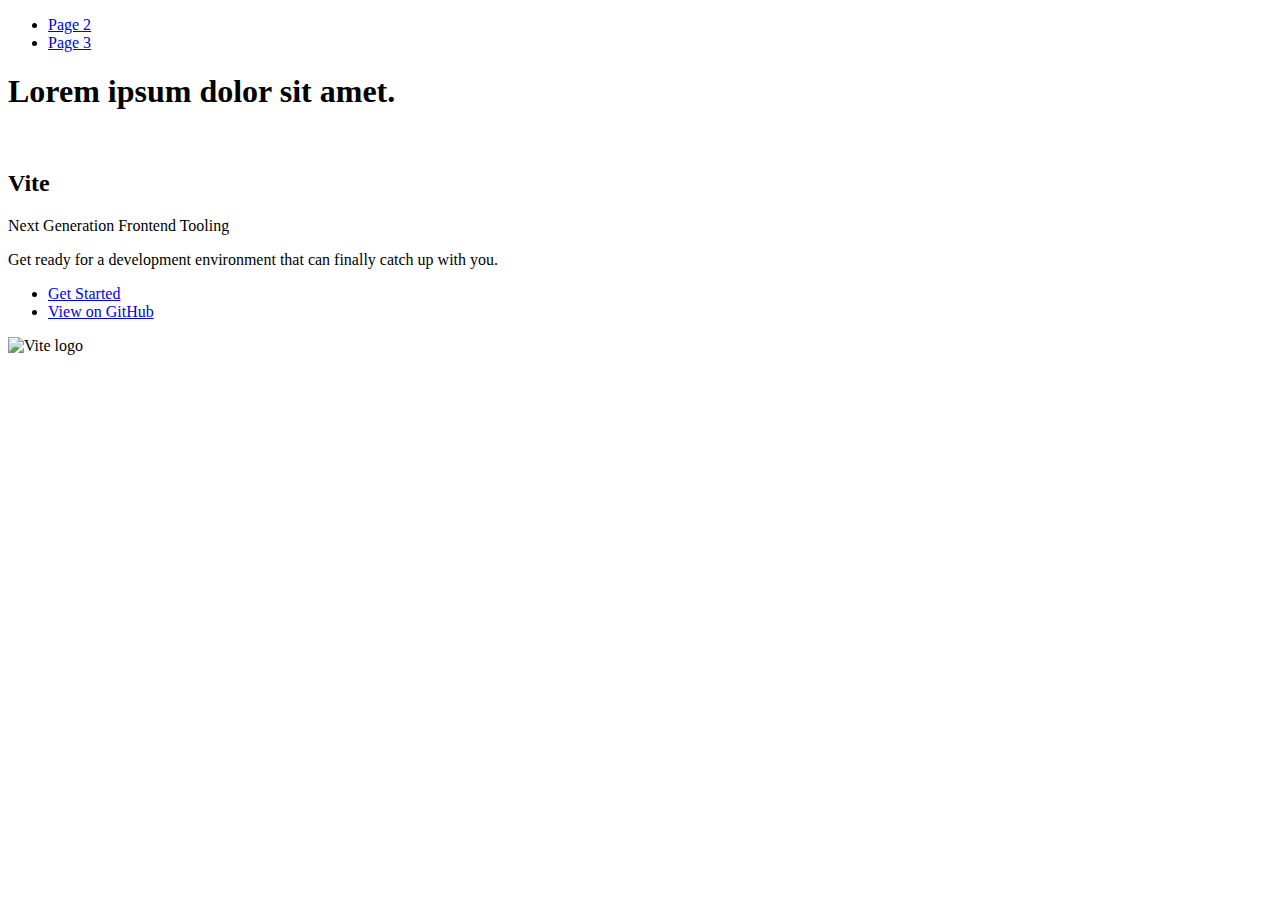
==== index.html @ 26da0bc8 "Deploying to gh-pages from @ Alf-540/goit-js-hw-10@e8aef376563d2cf05aa7cdf912fd9f4d4a4738db 🚀" ====
<!DOCTYPE html>
<html lang="en">
  <head>
    <meta charset="UTF-8" />
    <link rel="icon" type="image/svg+xml" href="/goit-js-hw-10/favicon.svg" />
    <meta name="viewport" content="width=device-width, initial-scale=1.0" />
    <title>Vanilla App Template</title>
    
    <script type="module" crossorigin src="/goit-js-hw-10/commonHelpers2.js"></script>
    <link rel="stylesheet" href="/goit-js-hw-10/assets/index-10c40100.css">
  </head>
  <body>
    <header class="header">
  <nav class="nav">
    <ul class="nav-list">
      <li class="nav-item">
        <a href="./page-2.html" class="nav-link">Page 2</a>
      </li>

      <li class="nav-item">
        <a href="./page-3.html" class="nav-link">Page 3</a>
      </li>
    </ul>
  </nav>
</header>


    <section>
      <h1>Lorem ipsum dolor sit amet.</h1>
      <!-- Path to images as from index.html file -->
      <img src="/goit-js-hw-10/assets/javascript-8dac5379.svg" alt="" />
    </section>

    <!-- Loads the specified .html file -->
    <section class="vite-promo">
  <div class="container">
    <div class="wrapper">
      <h2 class="title">
        <span class="gradient">Vite</span>
      </h2>
      <p class="text">Next Generation Frontend Tooling</p>
      <p class="tagline">
        Get ready for a development environment that can finally catch up with
        you.
      </p>

      <ul class="actions">
        <li class="action">
          <a
            class="link"
            href="https://vitejs.dev/guide/"
            target="_blank"
            rel="noopener noreferrer"
            >Get Started</a
          >
        </li>
        <li class="action">
          <a
            class="link"
            href="https://github.com/vitejs/vite"
            target="_blank"
            rel="noopener noreferrer"
            >View on GitHub</a
          >
        </li>
      </ul>
    </div>

    <div class="thumb">
      <!-- Path to images as from index.html file -->
      <img
        class="pic"
        src="/goit-js-hw-10/assets/vite-logo-51249ca9.png"
        alt="Vite logo"
        width="640"
        height="640"
      />
    </div>
  </div>
</section>


    
  </body>
</html>
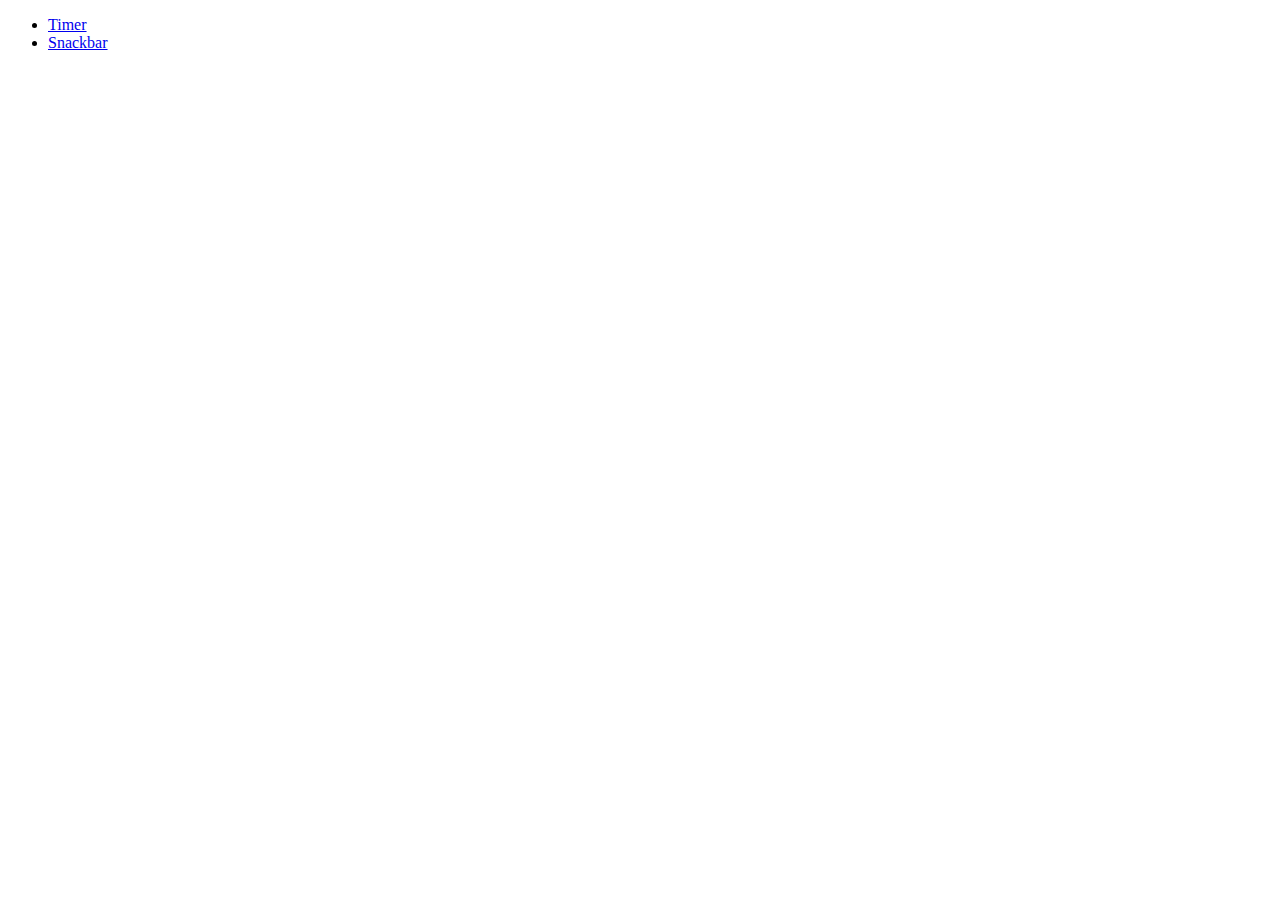
==== commit b0d1b271: "Deploying to gh-pages from @ Alf-540/goit-js-hw-10@d7752938babff1363dd8837e878d51005506b1c3 🚀" ====
--- a/index.html
+++ b/index.html
@@ -1,85 +1,20 @@
 <!DOCTYPE html>
 <html lang="en">
-  <head>
-    <meta charset="UTF-8" />
-    <link rel="icon" type="image/svg+xml" href="/goit-js-hw-10/favicon.svg" />
-    <meta name="viewport" content="width=device-width, initial-scale=1.0" />
-    <title>Vanilla App Template</title>
-    
-    <script type="module" crossorigin src="/goit-js-hw-10/commonHelpers2.js"></script>
-    <link rel="stylesheet" href="/goit-js-hw-10/assets/index-10c40100.css">
-  </head>
-  <body>
-    <header class="header">
-  <nav class="nav">
-    <ul class="nav-list">
-      <li class="nav-item">
-        <a href="./page-2.html" class="nav-link">Page 2</a>
-      </li>
 
-      <li class="nav-item">
-        <a href="./page-3.html" class="nav-link">Page 3</a>
-      </li>
-    </ul>
-  </nav>
-</header>
+<head>
+  <meta charset="UTF-8" />
+  <link rel="icon" type="image/svg+xml" href="/favicon.svg" />
+  <meta name="viewport" content="width=device-width, initial-scale=1.0" />
+  <title>Vanilla App Template</title>
+  
+  <link rel="stylesheet" href="/goit-js-hw-10/assets/index-2fa654fc.css">
+</head>
+<body>
+  <ul class="gallery"></ul>
+  <ul>
+    <li><a href="./1-timer.html">Timer</a></li>
+    <li><a href="./2-snackbar.html">Snackbar</a></li>
+  </ul>
+</body>
 
-
-    <section>
-      <h1>Lorem ipsum dolor sit amet.</h1>
-      <!-- Path to images as from index.html file -->
-      <img src="/goit-js-hw-10/assets/javascript-8dac5379.svg" alt="" />
-    </section>
-
-    <!-- Loads the specified .html file -->
-    <section class="vite-promo">
-  <div class="container">
-    <div class="wrapper">
-      <h2 class="title">
-        <span class="gradient">Vite</span>
-      </h2>
-      <p class="text">Next Generation Frontend Tooling</p>
-      <p class="tagline">
-        Get ready for a development environment that can finally catch up with
-        you.
-      </p>
-
-      <ul class="actions">
-        <li class="action">
-          <a
-            class="link"
-            href="https://vitejs.dev/guide/"
-            target="_blank"
-            rel="noopener noreferrer"
-            >Get Started</a
-          >
-        </li>
-        <li class="action">
-          <a
-            class="link"
-            href="https://github.com/vitejs/vite"
-            target="_blank"
-            rel="noopener noreferrer"
-            >View on GitHub</a
-          >
-        </li>
-      </ul>
-    </div>
-
-    <div class="thumb">
-      <!-- Path to images as from index.html file -->
-      <img
-        class="pic"
-        src="/goit-js-hw-10/assets/vite-logo-51249ca9.png"
-        alt="Vite logo"
-        width="640"
-        height="640"
-      />
-    </div>
-  </div>
-</section>
-
-
-    
-  </body>
-</html>
+</html>